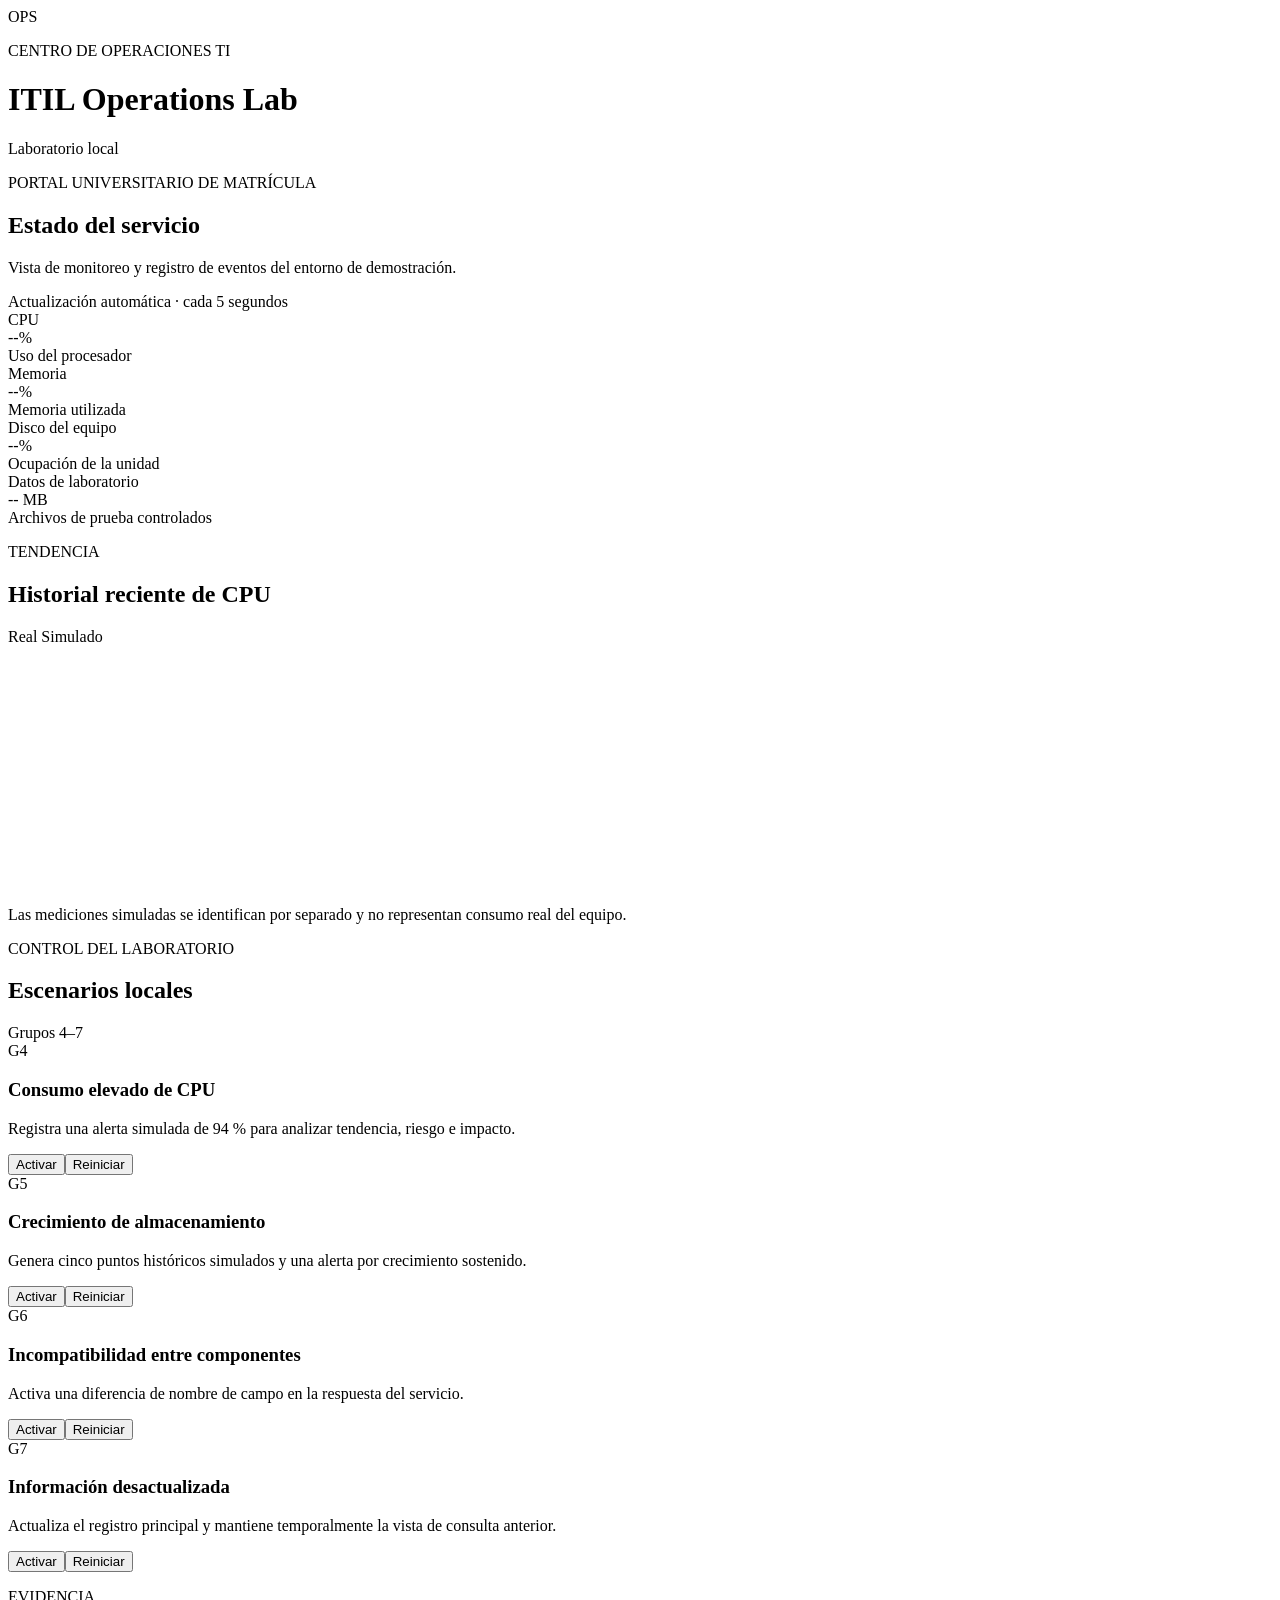
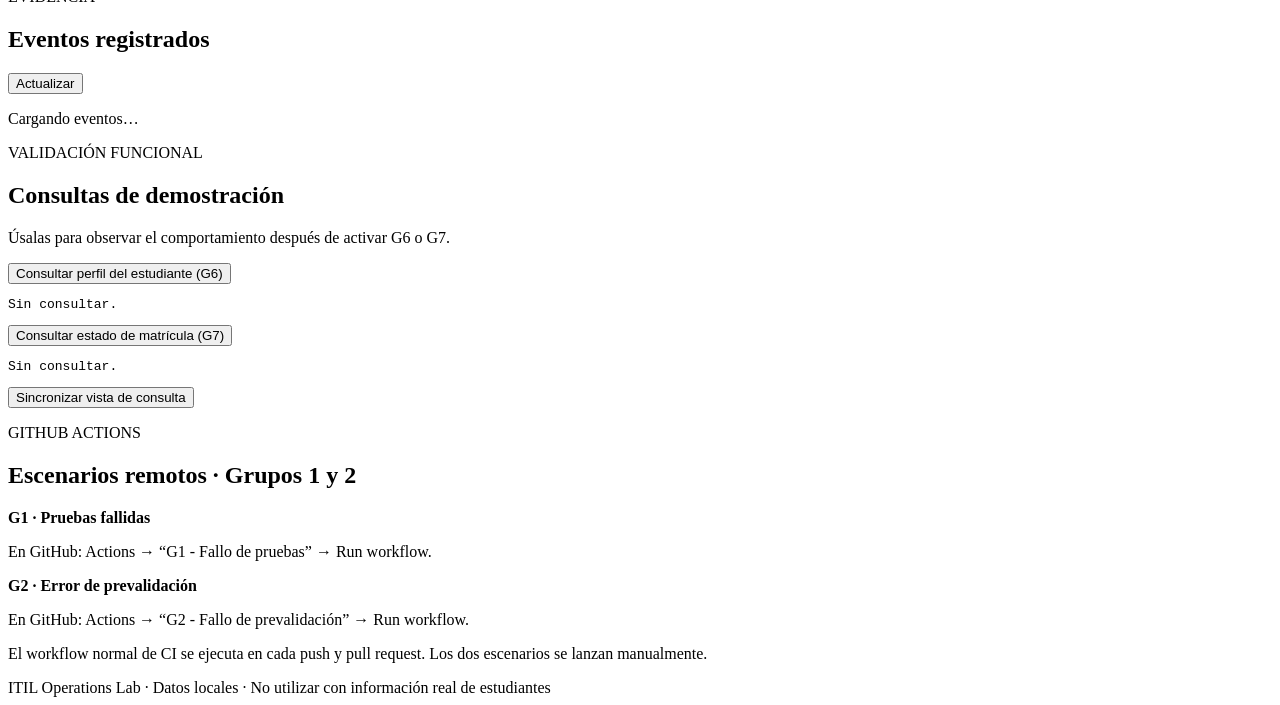
==== web/index.html @ 04948597 "Add ITIL Operations Lab classroom project" ====
<!doctype html>
<html lang="es">
<head>
  <meta charset="utf-8">
  <meta name="viewport" content="width=device-width, initial-scale=1">
  <title>ITIL Operations Lab</title>
  <link rel="stylesheet" href="/style.css">
</head>
<body>
  <header class="topbar">
    <div class="brand-mark">OPS</div>
    <div>
      <p class="eyebrow">CENTRO DE OPERACIONES TI</p>
      <h1>ITIL Operations Lab</h1>
    </div>
    <span class="status-pill"><span class="pulse"></span> Laboratorio local</span>
  </header>

  <main class="layout">
    <section class="intro panel">
      <div>
        <p class="eyebrow">PORTAL UNIVERSITARIO DE MATRÍCULA</p>
        <h2>Estado del servicio</h2>
        <p class="muted">Vista de monitoreo y registro de eventos del entorno de demostración.</p>
      </div>
      <div class="refresh-note">Actualización automática · cada 5 segundos</div>
    </section>

    <section class="metrics-grid" aria-label="Métricas del equipo">
      <article class="metric-card">
        <div class="metric-top"><span>CPU</span><span class="metric-dot blue"></span></div>
        <div class="metric-value" id="cpu-value">--%</div>
        <div class="metric-caption" id="cpu-note">Uso del procesador</div>
        <div class="meter"><span id="cpu-meter"></span></div>
      </article>
      <article class="metric-card">
        <div class="metric-top"><span>Memoria</span><span class="metric-dot teal"></span></div>
        <div class="metric-value" id="memory-value">--%</div>
        <div class="metric-caption">Memoria utilizada</div>
        <div class="meter"><span id="memory-meter"></span></div>
      </article>
      <article class="metric-card">
        <div class="metric-top"><span>Disco del equipo</span><span class="metric-dot purple"></span></div>
        <div class="metric-value" id="disk-value">--%</div>
        <div class="metric-caption">Ocupación de la unidad</div>
        <div class="meter"><span id="disk-meter"></span></div>
      </article>
      <article class="metric-card">
        <div class="metric-top"><span>Datos de laboratorio</span><span class="metric-dot orange"></span></div>
        <div class="metric-value" id="storage-value">-- MB</div>
        <div class="metric-caption">Archivos de prueba controlados</div>
        <div class="meter"><span id="storage-meter"></span></div>
      </article>
    </section>

    <section class="panel chart-panel">
      <div class="section-heading">
        <div><p class="eyebrow">TENDENCIA</p><h2>Historial reciente de CPU</h2></div>
        <span class="legend"><i class="legend-dot"></i> Real <i class="legend-dot simulated"></i> Simulado</span>
      </div>
      <div class="chart-wrap"><canvas id="history-chart" width="1100" height="240" aria-label="Historial de CPU"></canvas></div>
      <p class="caption">Las mediciones simuladas se identifican por separado y no representan consumo real del equipo.</p>
    </section>

    <section class="panel scenario-panel">
      <div class="section-heading">
        <div><p class="eyebrow">CONTROL DEL LABORATORIO</p><h2>Escenarios locales</h2></div>
        <span class="caption">Grupos 4–7</span>
      </div>
      <div class="scenario-grid">
        <article class="scenario-card">
          <div class="scenario-number">G4</div>
          <h3>Consumo elevado de CPU</h3>
          <p>Registra una alerta simulada de 94 % para analizar tendencia, riesgo e impacto.</p>
          <div class="actions"><button data-activate="4">Activar</button><button class="secondary" data-reset="4">Reiniciar</button></div>
        </article>
        <article class="scenario-card">
          <div class="scenario-number">G5</div>
          <h3>Crecimiento de almacenamiento</h3>
          <p>Genera cinco puntos históricos simulados y una alerta por crecimiento sostenido.</p>
          <div class="actions"><button data-activate="5">Activar</button><button class="secondary" data-reset="5">Reiniciar</button></div>
        </article>
        <article class="scenario-card">
          <div class="scenario-number">G6</div>
          <h3>Incompatibilidad entre componentes</h3>
          <p>Activa una diferencia de nombre de campo en la respuesta del servicio.</p>
          <div class="actions"><button data-activate="6">Activar</button><button class="secondary" data-reset="6">Reiniciar</button></div>
        </article>
        <article class="scenario-card">
          <div class="scenario-number">G7</div>
          <h3>Información desactualizada</h3>
          <p>Actualiza el registro principal y mantiene temporalmente la vista de consulta anterior.</p>
          <div class="actions"><button data-activate="7">Activar</button><button class="secondary" data-reset="7">Reiniciar</button></div>
        </article>
      </div>
      <div id="scenario-message" class="message" role="status"></div>
    </section>

    <section class="two-col">
      <article class="panel">
        <div class="section-heading"><div><p class="eyebrow">EVIDENCIA</p><h2>Eventos registrados</h2></div><button class="secondary small" id="refresh-events">Actualizar</button></div>
        <div id="events-list" class="events-list"><p class="muted">Cargando eventos…</p></div>
      </article>
      <article class="panel demo-panel">
        <p class="eyebrow">VALIDACIÓN FUNCIONAL</p>
        <h2>Consultas de demostración</h2>
        <p class="muted">Úsalas para observar el comportamiento después de activar G6 o G7.</p>
        <button class="secondary full" id="check-contract">Consultar perfil del estudiante (G6)</button>
        <pre id="contract-result" class="result-box">Sin consultar.</pre>
        <button class="secondary full" id="check-enrollment">Consultar estado de matrícula (G7)</button>
        <pre id="enrollment-result" class="result-box">Sin consultar.</pre>
        <button id="reconcile-enrollment" class="full">Sincronizar vista de consulta</button>
      </article>
    </section>

    <section class="panel workflow-panel">
      <p class="eyebrow">GITHUB ACTIONS</p>
      <h2>Escenarios remotos · Grupos 1 y 2</h2>
      <div class="workflow-grid">
        <div><strong>G1 · Pruebas fallidas</strong><p>En GitHub: Actions → “G1 - Fallo de pruebas” → Run workflow.</p></div>
        <div><strong>G2 · Error de prevalidación</strong><p>En GitHub: Actions → “G2 - Fallo de prevalidación” → Run workflow.</p></div>
      </div>
      <p class="caption">El workflow normal de CI se ejecuta en cada push y pull request. Los dos escenarios se lanzan manualmente.</p>
    </section>
  </main>

  <footer>ITIL Operations Lab · Datos locales · No utilizar con información real de estudiantes</footer>
  <script src="/app.js"></script>
</body>
</html>
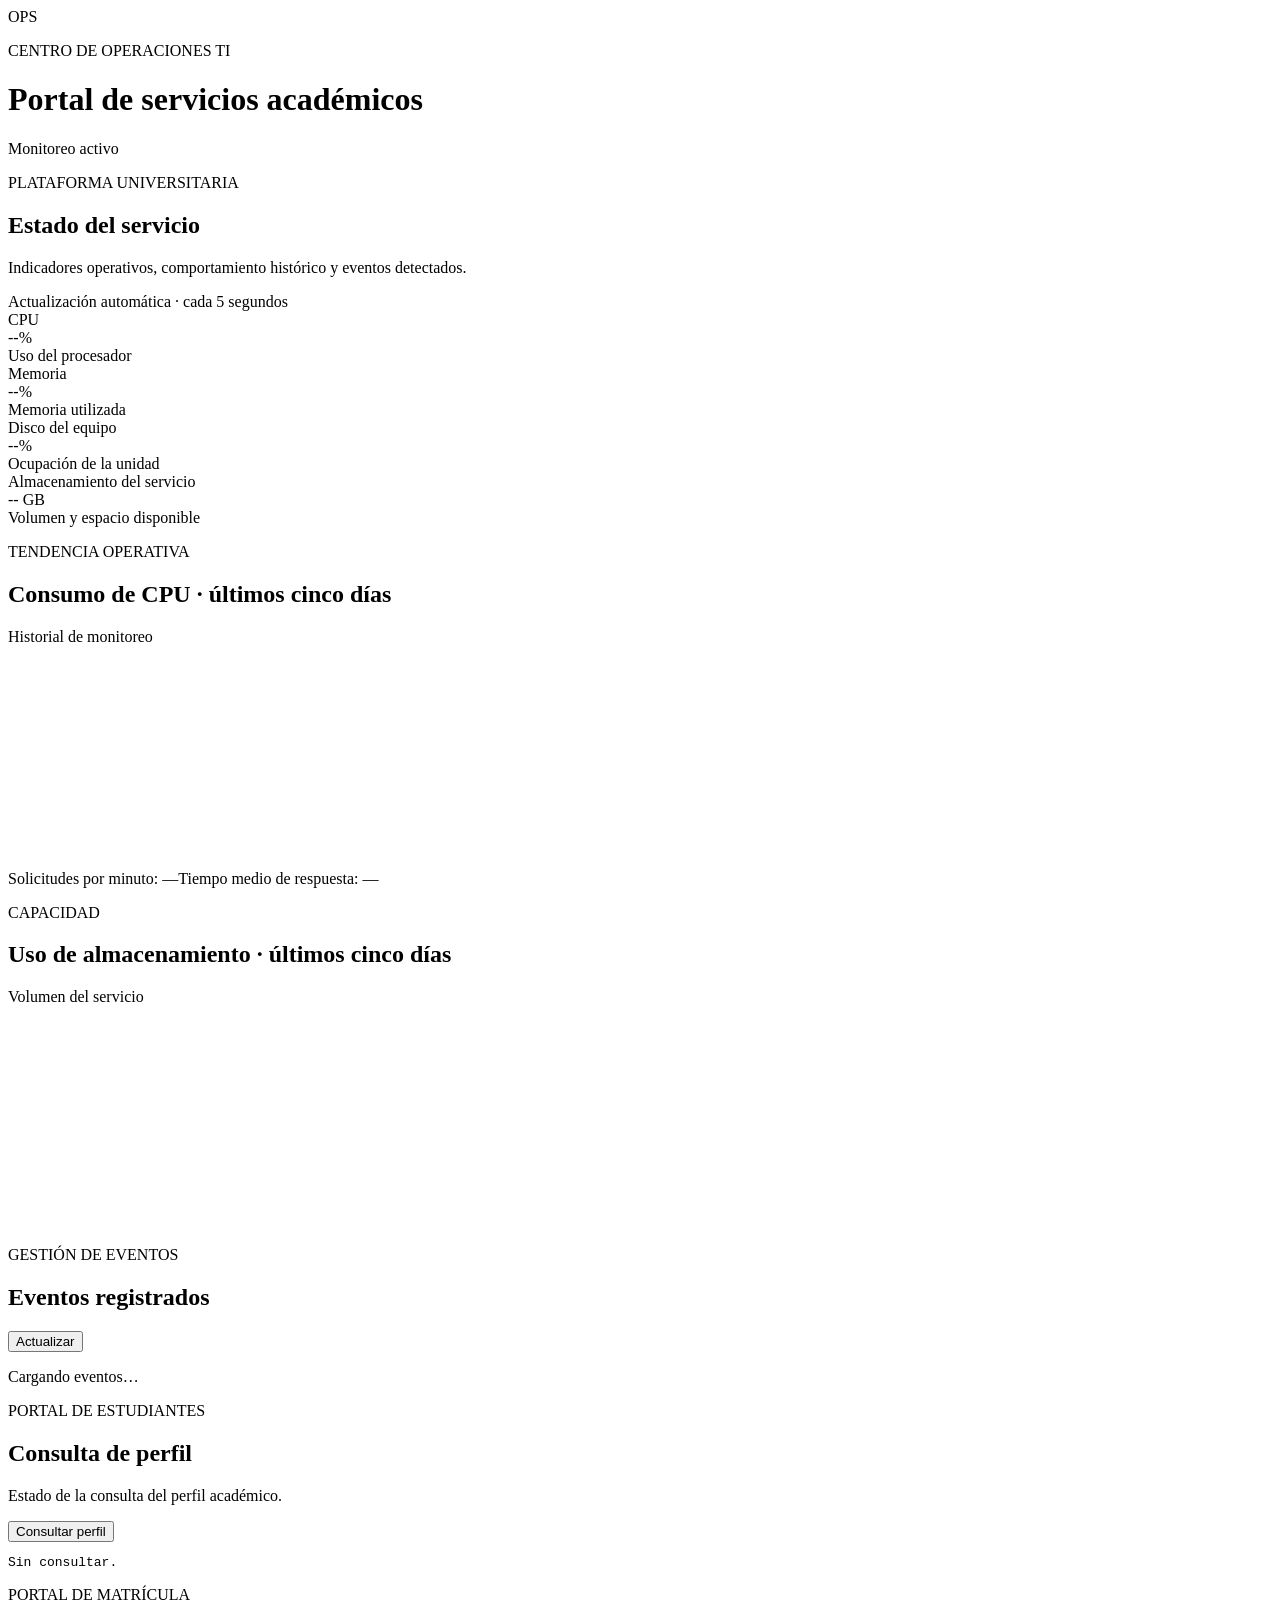
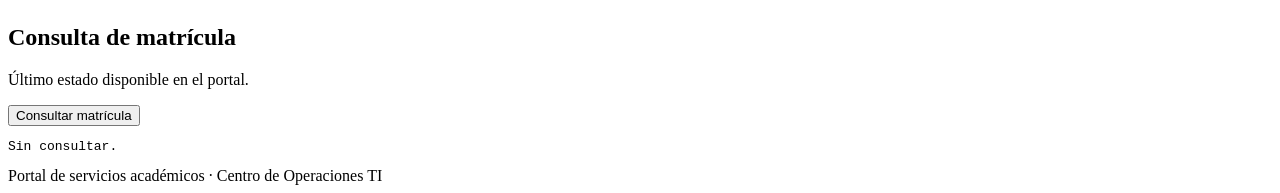
==== commit 5bb2dbfb: "Upgrade ITIL Operations Lab to v0.2.0" ====
--- a/web/index.html
+++ b/web/index.html
@@ -1,130 +1,26 @@
 <!doctype html>
 <html lang="es">
 <head>
-  <meta charset="utf-8">
-  <meta name="viewport" content="width=device-width, initial-scale=1">
-  <title>ITIL Operations Lab</title>
-  <link rel="stylesheet" href="/style.css">
+  <meta charset="utf-8"><meta name="viewport" content="width=device-width, initial-scale=1">
+  <title>Centro de Operaciones TI</title><link rel="stylesheet" href="/style.css">
 </head>
 <body>
-  <header class="topbar">
-    <div class="brand-mark">OPS</div>
-    <div>
-      <p class="eyebrow">CENTRO DE OPERACIONES TI</p>
-      <h1>ITIL Operations Lab</h1>
-    </div>
-    <span class="status-pill"><span class="pulse"></span> Laboratorio local</span>
-  </header>
-
-  <main class="layout">
-    <section class="intro panel">
-      <div>
-        <p class="eyebrow">PORTAL UNIVERSITARIO DE MATRÍCULA</p>
-        <h2>Estado del servicio</h2>
-        <p class="muted">Vista de monitoreo y registro de eventos del entorno de demostración.</p>
-      </div>
-      <div class="refresh-note">Actualización automática · cada 5 segundos</div>
-    </section>
-
-    <section class="metrics-grid" aria-label="Métricas del equipo">
-      <article class="metric-card">
-        <div class="metric-top"><span>CPU</span><span class="metric-dot blue"></span></div>
-        <div class="metric-value" id="cpu-value">--%</div>
-        <div class="metric-caption" id="cpu-note">Uso del procesador</div>
-        <div class="meter"><span id="cpu-meter"></span></div>
-      </article>
-      <article class="metric-card">
-        <div class="metric-top"><span>Memoria</span><span class="metric-dot teal"></span></div>
-        <div class="metric-value" id="memory-value">--%</div>
-        <div class="metric-caption">Memoria utilizada</div>
-        <div class="meter"><span id="memory-meter"></span></div>
-      </article>
-      <article class="metric-card">
-        <div class="metric-top"><span>Disco del equipo</span><span class="metric-dot purple"></span></div>
-        <div class="metric-value" id="disk-value">--%</div>
-        <div class="metric-caption">Ocupación de la unidad</div>
-        <div class="meter"><span id="disk-meter"></span></div>
-      </article>
-      <article class="metric-card">
-        <div class="metric-top"><span>Datos de laboratorio</span><span class="metric-dot orange"></span></div>
-        <div class="metric-value" id="storage-value">-- MB</div>
-        <div class="metric-caption">Archivos de prueba controlados</div>
-        <div class="meter"><span id="storage-meter"></span></div>
-      </article>
-    </section>
-
-    <section class="panel chart-panel">
-      <div class="section-heading">
-        <div><p class="eyebrow">TENDENCIA</p><h2>Historial reciente de CPU</h2></div>
-        <span class="legend"><i class="legend-dot"></i> Real <i class="legend-dot simulated"></i> Simulado</span>
-      </div>
-      <div class="chart-wrap"><canvas id="history-chart" width="1100" height="240" aria-label="Historial de CPU"></canvas></div>
-      <p class="caption">Las mediciones simuladas se identifican por separado y no representan consumo real del equipo.</p>
-    </section>
-
-    <section class="panel scenario-panel">
-      <div class="section-heading">
-        <div><p class="eyebrow">CONTROL DEL LABORATORIO</p><h2>Escenarios locales</h2></div>
-        <span class="caption">Grupos 4–7</span>
-      </div>
-      <div class="scenario-grid">
-        <article class="scenario-card">
-          <div class="scenario-number">G4</div>
-          <h3>Consumo elevado de CPU</h3>
-          <p>Registra una alerta simulada de 94 % para analizar tendencia, riesgo e impacto.</p>
-          <div class="actions"><button data-activate="4">Activar</button><button class="secondary" data-reset="4">Reiniciar</button></div>
-        </article>
-        <article class="scenario-card">
-          <div class="scenario-number">G5</div>
-          <h3>Crecimiento de almacenamiento</h3>
-          <p>Genera cinco puntos históricos simulados y una alerta por crecimiento sostenido.</p>
-          <div class="actions"><button data-activate="5">Activar</button><button class="secondary" data-reset="5">Reiniciar</button></div>
-        </article>
-        <article class="scenario-card">
-          <div class="scenario-number">G6</div>
-          <h3>Incompatibilidad entre componentes</h3>
-          <p>Activa una diferencia de nombre de campo en la respuesta del servicio.</p>
-          <div class="actions"><button data-activate="6">Activar</button><button class="secondary" data-reset="6">Reiniciar</button></div>
-        </article>
-        <article class="scenario-card">
-          <div class="scenario-number">G7</div>
-          <h3>Información desactualizada</h3>
-          <p>Actualiza el registro principal y mantiene temporalmente la vista de consulta anterior.</p>
-          <div class="actions"><button data-activate="7">Activar</button><button class="secondary" data-reset="7">Reiniciar</button></div>
-        </article>
-      </div>
-      <div id="scenario-message" class="message" role="status"></div>
-    </section>
-
-    <section class="two-col">
-      <article class="panel">
-        <div class="section-heading"><div><p class="eyebrow">EVIDENCIA</p><h2>Eventos registrados</h2></div><button class="secondary small" id="refresh-events">Actualizar</button></div>
-        <div id="events-list" class="events-list"><p class="muted">Cargando eventos…</p></div>
-      </article>
-      <article class="panel demo-panel">
-        <p class="eyebrow">VALIDACIÓN FUNCIONAL</p>
-        <h2>Consultas de demostración</h2>
-        <p class="muted">Úsalas para observar el comportamiento después de activar G6 o G7.</p>
-        <button class="secondary full" id="check-contract">Consultar perfil del estudiante (G6)</button>
-        <pre id="contract-result" class="result-box">Sin consultar.</pre>
-        <button class="secondary full" id="check-enrollment">Consultar estado de matrícula (G7)</button>
-        <pre id="enrollment-result" class="result-box">Sin consultar.</pre>
-        <button id="reconcile-enrollment" class="full">Sincronizar vista de consulta</button>
-      </article>
-    </section>
-
-    <section class="panel workflow-panel">
-      <p class="eyebrow">GITHUB ACTIONS</p>
-      <h2>Escenarios remotos · Grupos 1 y 2</h2>
-      <div class="workflow-grid">
-        <div><strong>G1 · Pruebas fallidas</strong><p>En GitHub: Actions → “G1 - Fallo de pruebas” → Run workflow.</p></div>
-        <div><strong>G2 · Error de prevalidación</strong><p>En GitHub: Actions → “G2 - Fallo de prevalidación” → Run workflow.</p></div>
-      </div>
-      <p class="caption">El workflow normal de CI se ejecuta en cada push y pull request. Los dos escenarios se lanzan manualmente.</p>
-    </section>
-  </main>
-
-  <footer>ITIL Operations Lab · Datos locales · No utilizar con información real de estudiantes</footer>
-  <script src="/app.js"></script>
-</body>
-</html>
+<header class="topbar"><div class="brand-mark">OPS</div><div><p class="eyebrow">CENTRO DE OPERACIONES TI</p><h1>Portal de servicios académicos</h1></div><span class="status-pill"><span class="pulse"></span> Monitoreo activo</span></header>
+<main class="layout">
+  <section class="intro panel"><div><p class="eyebrow">PLATAFORMA UNIVERSITARIA</p><h2>Estado del servicio</h2><p class="muted">Indicadores operativos, comportamiento histórico y eventos detectados.</p></div><div class="refresh-note">Actualización automática · cada 5 segundos</div></section>
+  <section class="metrics-grid" aria-label="Indicadores operativos">
+    <article class="metric-card"><div class="metric-top"><span>CPU</span><span class="metric-dot blue"></span></div><div class="metric-value" id="cpu-value">--%</div><div class="metric-caption" id="cpu-note">Uso del procesador</div><div class="meter"><span id="cpu-meter"></span></div></article>
+    <article class="metric-card"><div class="metric-top"><span>Memoria</span><span class="metric-dot teal"></span></div><div class="metric-value" id="memory-value">--%</div><div class="metric-caption">Memoria utilizada</div><div class="meter"><span id="memory-meter"></span></div></article>
+    <article class="metric-card"><div class="metric-top"><span>Disco del equipo</span><span class="metric-dot purple"></span></div><div class="metric-value" id="disk-value">--%</div><div class="metric-caption">Ocupación de la unidad</div><div class="meter"><span id="disk-meter"></span></div></article>
+    <article class="metric-card"><div class="metric-top"><span>Almacenamiento del servicio</span><span class="metric-dot orange"></span></div><div class="metric-value" id="storage-value">-- GB</div><div class="metric-caption" id="storage-caption">Volumen y espacio disponible</div><div class="meter"><span id="storage-meter"></span></div></article>
+  </section>
+  <section class="panel chart-panel"><div class="section-heading"><div><p class="eyebrow">TENDENCIA OPERATIVA</p><h2>Consumo de CPU · últimos cinco días</h2></div><span class="caption" id="cpu-window">Historial de monitoreo</span></div><div class="chart-wrap"><canvas id="cpu-chart" width="1100" height="220"></canvas></div><div class="chart-stats"><span id="requests-stat">Solicitudes por minuto: —</span><span id="latency-stat">Tiempo medio de respuesta: —</span></div></section>
+  <section class="panel chart-panel"><div class="section-heading"><div><p class="eyebrow">CAPACIDAD</p><h2>Uso de almacenamiento · últimos cinco días</h2></div><span class="caption" id="storage-window">Volumen del servicio</span></div><div class="chart-wrap"><canvas id="storage-chart" width="1100" height="220"></canvas></div></section>
+  <section class="panel"><div class="section-heading"><div><p class="eyebrow">GESTIÓN DE EVENTOS</p><h2>Eventos registrados</h2></div><button class="secondary small" id="refresh-events">Actualizar</button></div><div id="events-list" class="events-list"><p class="muted">Cargando eventos…</p></div></section>
+  <section class="two-col">
+    <article class="panel"><p class="eyebrow">PORTAL DE ESTUDIANTES</p><h2>Consulta de perfil</h2><p class="muted">Estado de la consulta del perfil académico.</p><button class="secondary full" id="check-profile">Consultar perfil</button><pre id="profile-result" class="result-box">Sin consultar.</pre></article>
+    <article class="panel"><p class="eyebrow">PORTAL DE MATRÍCULA</p><h2>Consulta de matrícula</h2><p class="muted">Último estado disponible en el portal.</p><button class="secondary full" id="check-enrollment">Consultar matrícula</button><pre id="enrollment-result" class="result-box">Sin consultar.</pre></article>
+  </section>
+</main>
+<footer>Portal de servicios académicos · Centro de Operaciones TI</footer><script src="/app.js"></script>
+</body></html>
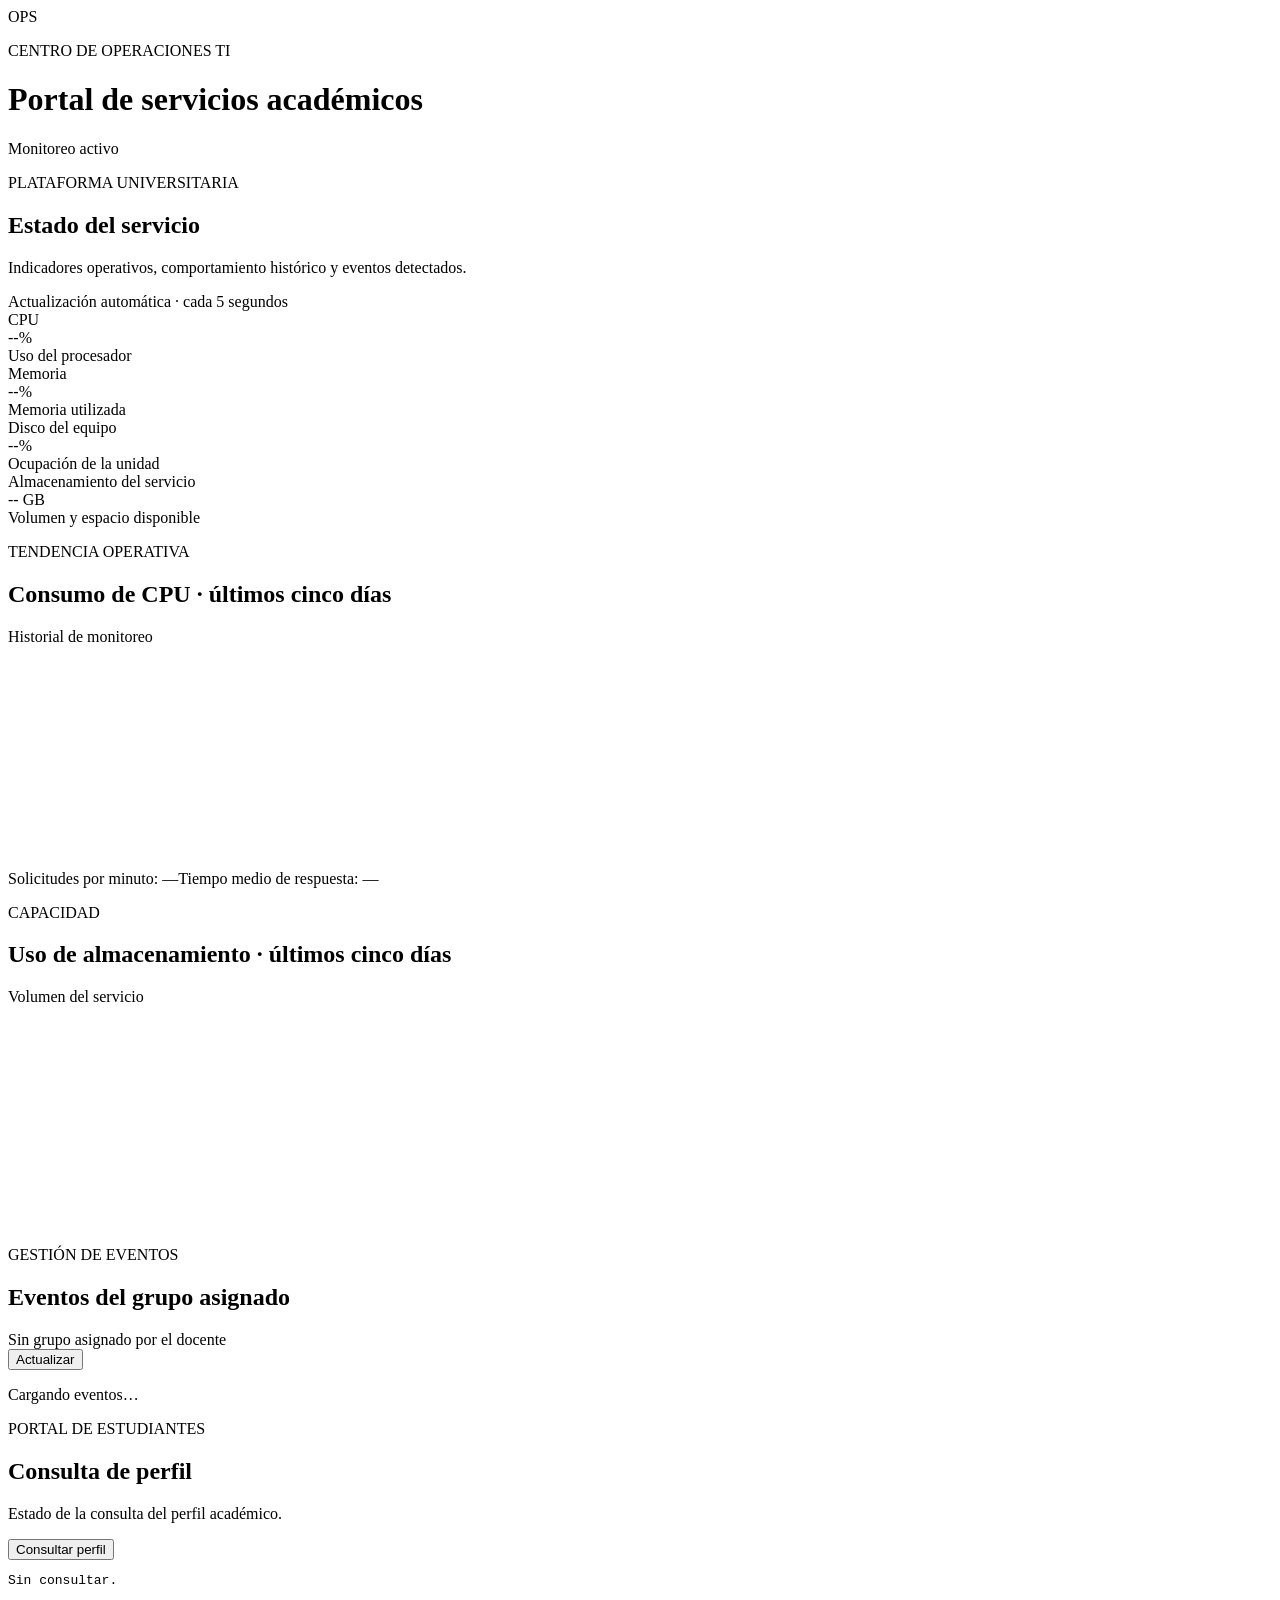
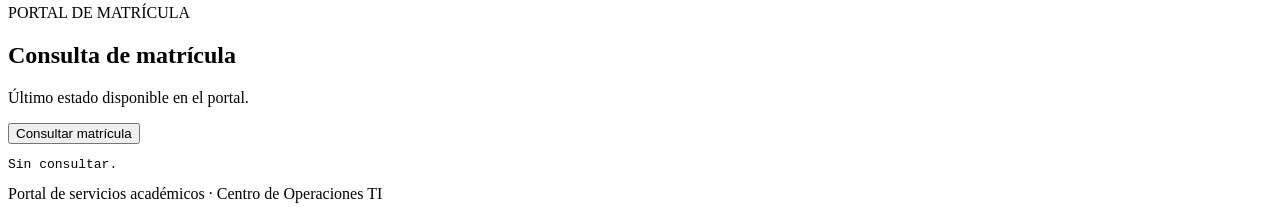
==== commit bb3741f4: "Connect student group view and teacher recovery controls" ====
--- a/web/index.html
+++ b/web/index.html
@@ -16,7 +16,7 @@
   </section>
   <section class="panel chart-panel"><div class="section-heading"><div><p class="eyebrow">TENDENCIA OPERATIVA</p><h2>Consumo de CPU · últimos cinco días</h2></div><span class="caption" id="cpu-window">Historial de monitoreo</span></div><div class="chart-wrap"><canvas id="cpu-chart" width="1100" height="220"></canvas></div><div class="chart-stats"><span id="requests-stat">Solicitudes por minuto: —</span><span id="latency-stat">Tiempo medio de respuesta: —</span></div></section>
   <section class="panel chart-panel"><div class="section-heading"><div><p class="eyebrow">CAPACIDAD</p><h2>Uso de almacenamiento · últimos cinco días</h2></div><span class="caption" id="storage-window">Volumen del servicio</span></div><div class="chart-wrap"><canvas id="storage-chart" width="1100" height="220"></canvas></div></section>
-  <section class="panel"><div class="section-heading"><div><p class="eyebrow">GESTIÓN DE EVENTOS</p><h2>Eventos registrados</h2></div><button class="secondary small" id="refresh-events">Actualizar</button></div><div id="events-list" class="events-list"><p class="muted">Cargando eventos…</p></div></section>
+  <section class="panel"><div class="section-heading"><div><p class="eyebrow">GESTIÓN DE EVENTOS</p><h2>Eventos del grupo asignado</h2><span class="caption" id="public-group-label">Sin grupo asignado por el docente</span></div><button class="secondary small" id="refresh-events">Actualizar</button></div><div id="events-list" class="events-list"><p class="muted">Cargando eventos…</p></div></section>
   <section class="two-col">
     <article class="panel"><p class="eyebrow">PORTAL DE ESTUDIANTES</p><h2>Consulta de perfil</h2><p class="muted">Estado de la consulta del perfil académico.</p><button class="secondary full" id="check-profile">Consultar perfil</button><pre id="profile-result" class="result-box">Sin consultar.</pre></article>
     <article class="panel"><p class="eyebrow">PORTAL DE MATRÍCULA</p><h2>Consulta de matrícula</h2><p class="muted">Último estado disponible en el portal.</p><button class="secondary full" id="check-enrollment">Consultar matrícula</button><pre id="enrollment-result" class="result-box">Sin consultar.</pre></article>
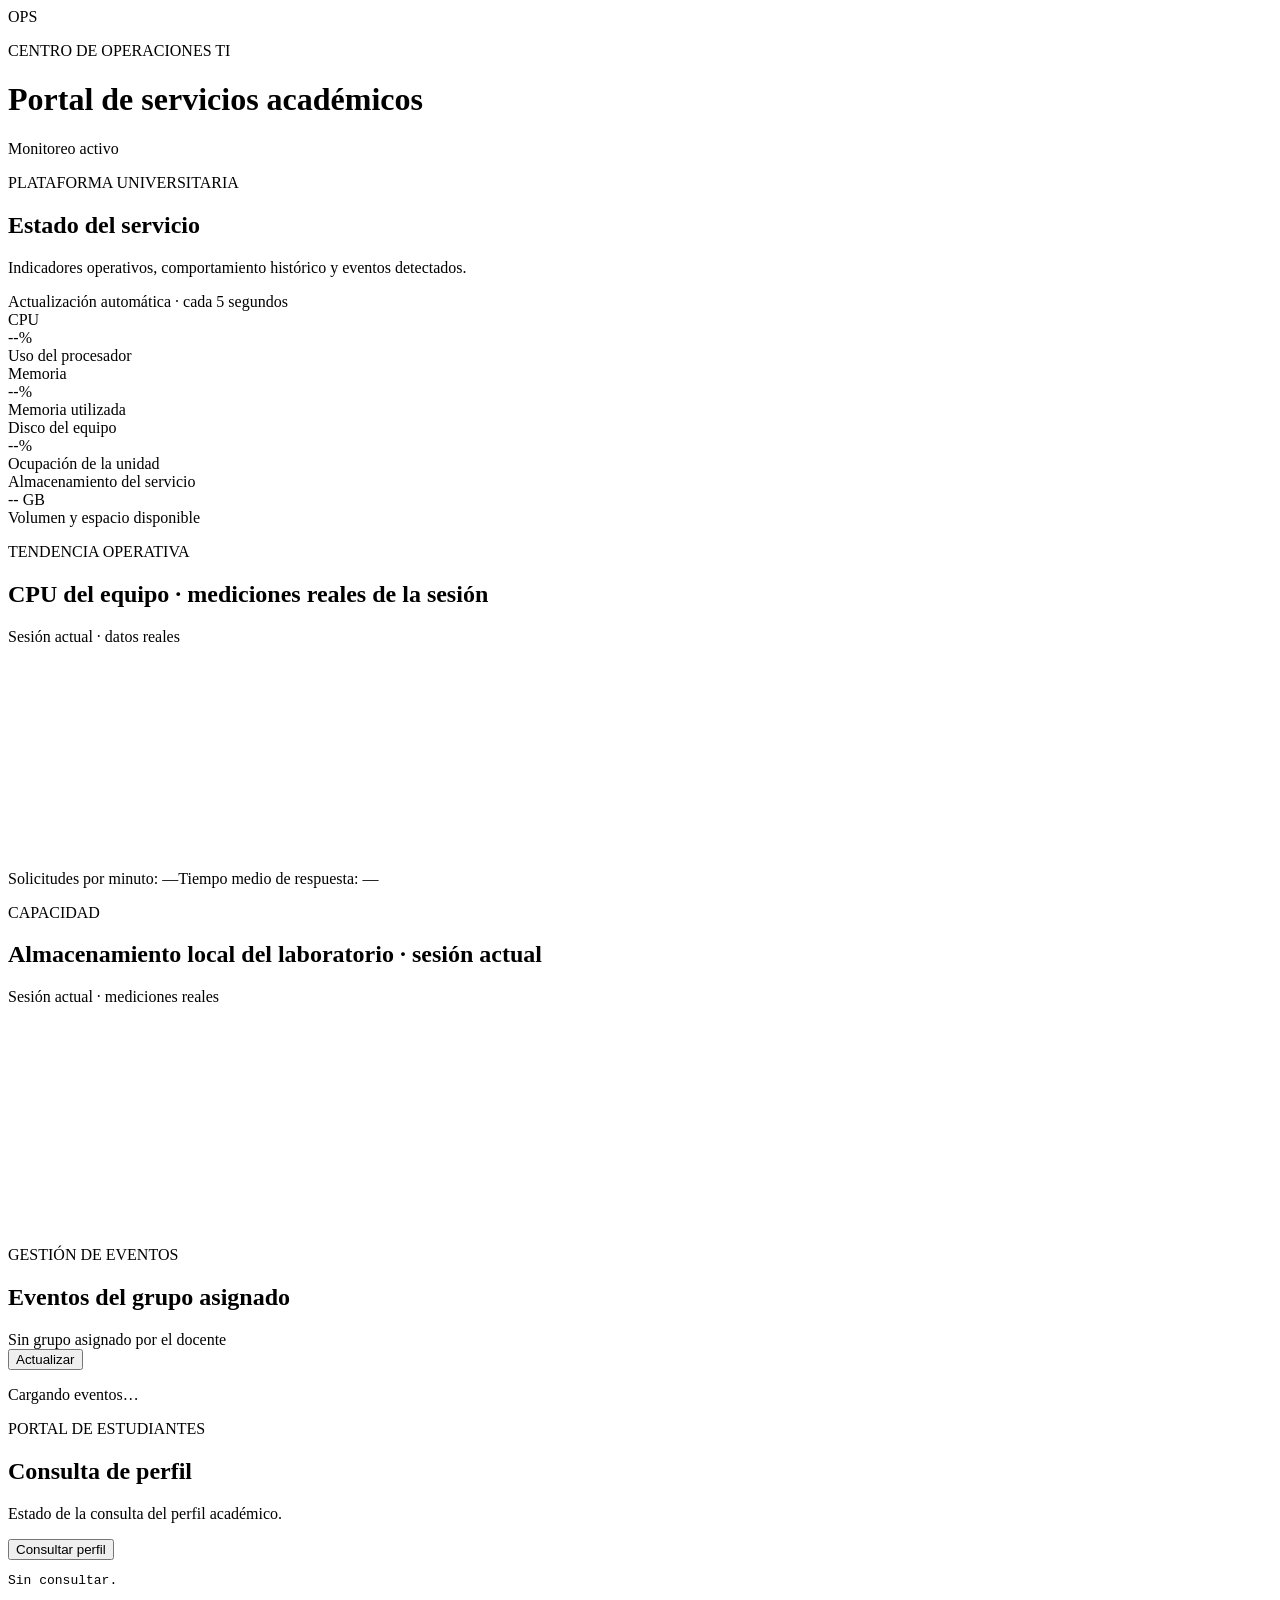
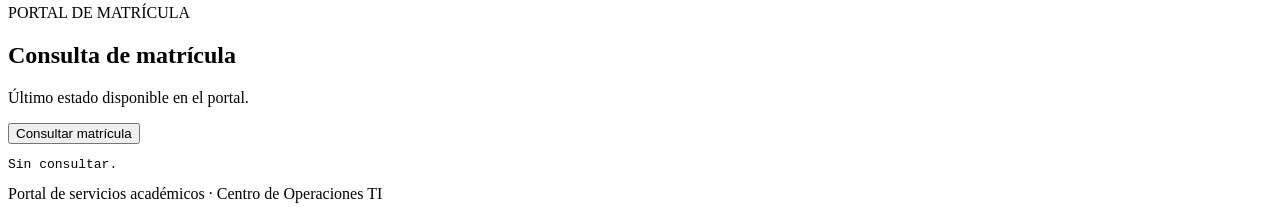
==== commit f169b134: "Make dashboard metric chart titles reflect real or synthetic data" ====
--- a/web/index.html
+++ b/web/index.html
@@ -14,8 +14,8 @@
     <article class="metric-card"><div class="metric-top"><span>Disco del equipo</span><span class="metric-dot purple"></span></div><div class="metric-value" id="disk-value">--%</div><div class="metric-caption">Ocupación de la unidad</div><div class="meter"><span id="disk-meter"></span></div></article>
     <article class="metric-card"><div class="metric-top"><span>Almacenamiento del servicio</span><span class="metric-dot orange"></span></div><div class="metric-value" id="storage-value">-- GB</div><div class="metric-caption" id="storage-caption">Volumen y espacio disponible</div><div class="meter"><span id="storage-meter"></span></div></article>
   </section>
-  <section class="panel chart-panel"><div class="section-heading"><div><p class="eyebrow">TENDENCIA OPERATIVA</p><h2>Consumo de CPU · últimos cinco días</h2></div><span class="caption" id="cpu-window">Historial de monitoreo</span></div><div class="chart-wrap"><canvas id="cpu-chart" width="1100" height="220"></canvas></div><div class="chart-stats"><span id="requests-stat">Solicitudes por minuto: —</span><span id="latency-stat">Tiempo medio de respuesta: —</span></div></section>
-  <section class="panel chart-panel"><div class="section-heading"><div><p class="eyebrow">CAPACIDAD</p><h2>Uso de almacenamiento · últimos cinco días</h2></div><span class="caption" id="storage-window">Volumen del servicio</span></div><div class="chart-wrap"><canvas id="storage-chart" width="1100" height="220"></canvas></div></section>
+  <section class="panel chart-panel"><div class="section-heading"><div><p class="eyebrow">TENDENCIA OPERATIVA</p><h2 id="cpu-chart-title">CPU del equipo · mediciones reales de la sesión</h2></div><span class="caption" id="cpu-window">Sesión actual · datos reales</span></div><div class="chart-wrap"><canvas id="cpu-chart" width="1100" height="220"></canvas></div><div class="chart-stats"><span id="requests-stat">Solicitudes por minuto: —</span><span id="latency-stat">Tiempo medio de respuesta: —</span></div></section>
+  <section class="panel chart-panel"><div class="section-heading"><div><p class="eyebrow">CAPACIDAD</p><h2 id="storage-chart-title">Almacenamiento local del laboratorio · sesión actual</h2></div><span class="caption" id="storage-window">Sesión actual · mediciones reales</span></div><div class="chart-wrap"><canvas id="storage-chart" width="1100" height="220"></canvas></div></section>
   <section class="panel"><div class="section-heading"><div><p class="eyebrow">GESTIÓN DE EVENTOS</p><h2>Eventos del grupo asignado</h2><span class="caption" id="public-group-label">Sin grupo asignado por el docente</span></div><button class="secondary small" id="refresh-events">Actualizar</button></div><div id="events-list" class="events-list"><p class="muted">Cargando eventos…</p></div></section>
   <section class="two-col">
     <article class="panel"><p class="eyebrow">PORTAL DE ESTUDIANTES</p><h2>Consulta de perfil</h2><p class="muted">Estado de la consulta del perfil académico.</p><button class="secondary full" id="check-profile">Consultar perfil</button><pre id="profile-result" class="result-box">Sin consultar.</pre></article>
